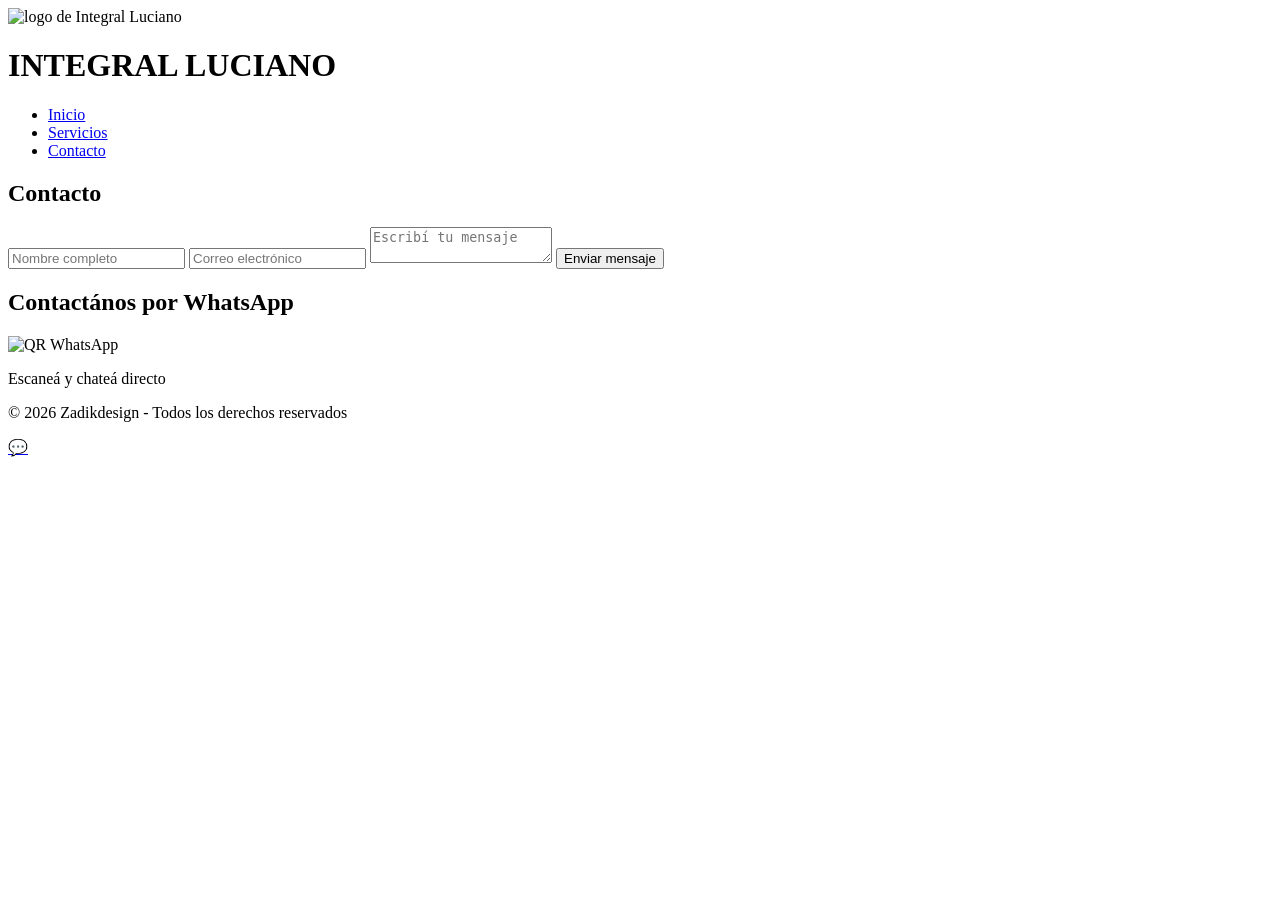
==== contacto.html @ e585a815 "agregando los archivos archivos index" ====
<!DOCTYPE html>
<html lang="es">
<head>
    <meta charset="UTF-8">
    <meta name="viewport" content="width=device-width, initial-scale=1.0">
    <title>INTEGRAL LUCIANO</title>
    <meta name="description" content="Descripción breve de la página">
    <link rel="stylesheet" href="css/styles.css">
    <link rel="icon" href="img/favicon-32x32.png" type="image/png">
</head>
<body>

 <!-- Encabezado -->
    <header>
         <div class="logo">
            <img src="img/logointegral.png" alt="logo de Integral Luciano"  width="200px" height="150px">
            <h1>INTEGRAL LUCIANO</h1>
        </div>

        <nav>
            <ul>
                <li><a href="index.html">Inicio</a></li>
                <li><a href="servicios.html">Servicios</a></li>
                <li><a href="contacto.html">Contacto</a></li>
            </ul>
        </nav>
    </header>

<main>
    <section id="contacto">
        <h2 id="title-contacto">Contacto</h2>

        <form>
            <input 
                type="text" 
                name="nombre" 
                placeholder="Nombre completo" 
                required 
                minlength="3"
            >

            <input 
                type="email" 
                name="email" 
                placeholder="Correo electrónico" 
                required
            >

            <textarea 
                name="mensaje" 
                placeholder="Escribí tu mensaje" 
                required 
                minlength="10"
            ></textarea>

            <button type="submit">Enviar mensaje</button>
        </form>
    </section>

    <section id="qrcode">
         <!-- QR -->
        <div class="qr-box">
        <h2>Contactános por WhatsApp</h2>
        <img src="img/qrcode.png" alt="QR WhatsApp">
        <p>Escaneá y chateá directo</p>
        </div>
    </section>
</main>

<footer>
    <p>© 2026 Zadikdesign - Todos los derechos reservados</p>
</footer>

<!-- WHATSAPP FLOAT -->
<a href="https://wa.me/543517529016" class="whatsapp" target="_blank">
    💬
</a>

</body>
</html>
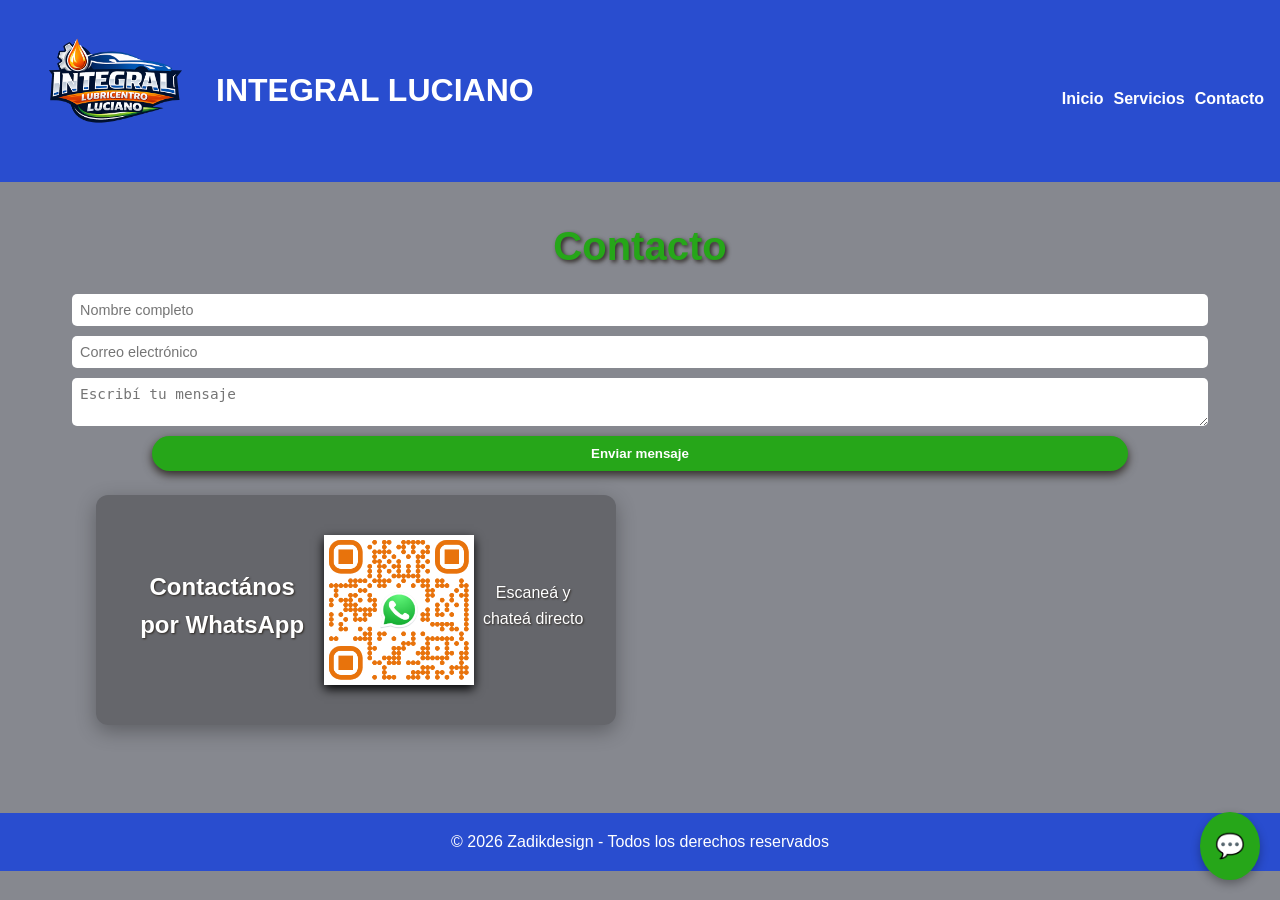
==== commit 46b345e4: "Fix HTML structure and update resource links corrigiendo" ====
--- a/contacto.html
+++ b/contacto.html
@@ -5,15 +5,15 @@
     <meta name="viewport" content="width=device-width, initial-scale=1.0">
     <title>INTEGRAL LUCIANO</title>
     <meta name="description" content="Descripción breve de la página">
-    <link rel="stylesheet" href="css/styles.css">
-    <link rel="icon" href="img/favicon-32x32.png" type="image/png">
+    <link rel="stylesheet" href="styles.css">
+    <link rel="icon" href="favicon-32x32.png" type="favicon">
 </head>
 <body>
 
  <!-- Encabezado -->
     <header>
          <div class="logo">
-            <img src="img/logointegral.png" alt="logo de Integral Luciano"  width="200px" height="150px">
+            <img src="logointegral.png" alt="logo de Integral Luciano"  width="200px" height="150px">
             <h1>INTEGRAL LUCIANO</h1>
         </div>
 
@@ -61,7 +61,7 @@
          <!-- QR -->
         <div class="qr-box">
         <h2>Contactános por WhatsApp</h2>
-        <img src="img/qrcode.png" alt="QR WhatsApp">
+        <img src="qrcode.png" alt="QR WhatsApp">
         <p>Escaneá y chateá directo</p>
         </div>
     </section>
@@ -77,4 +77,4 @@
 </a>
 
 </body>
-</html>+</html>
--- a/styles.css
+++ b/styles.css
@@ -0,0 +1,606 @@
+/* RESET */
+/*se resetean margenes, padding y se establece box-sizing para evitar problemas de diseño y asegurar que los elementos se comporten de manera predecible en diferentes navegadores*/
+* {
+    margin: 0;
+    padding: 0;
+    box-sizing: border-box;
+}
+
+/* VARIABLES DE COLOR */
+/*se definen variables de color para mantener una paleta consistente en todo el sitio y facilitar futuros cambios de diseño*/
+
+:root {
+    --azul: #294DCF;
+    --gris: #86888F;
+    --verde: #26A619;
+    --naranja: #E8730C;
+    --blanco: #ffffff;
+}
+
+/* BODY */
+body {
+    font-family: Arial, Helvetica, sans-serif;
+    background-color: var(--gris);
+    color: var(--blanco);
+    line-height: 1.6;
+}
+
+/* HEADER */
+header {
+    background-color: var(--azul);
+    display: flex;
+    flex-direction: column;
+    align-items: center;
+    padding: 1rem;
+}
+
+.logo h1 {
+    font-size: 2rem;
+    text-align: center;
+}
+
+.logo{  
+    display: flex;
+    justify-content: center;
+    align-items: center;
+   
+}
+
+logo a:hover {
+    color:var(--verde) ;
+}
+
+/* NAV */
+nav ul {
+    list-style: none;
+    display: flex;
+    flex-direction: column;
+    gap: 10px;
+    margin-top: 1rem;
+}
+
+nav a {
+    text-decoration: none;
+    color: var(--blanco);
+    font-weight: bold;
+    transition: 0.3s;
+}
+
+nav a:hover {
+    color: var(--naranja);
+}
+/*aqui hacemos que al interactuar con nav ademas de cambiar de color , se agrande un poco el texto para darle un efecto mas dinamico y atractivo al usuario*/
+nav ul li a {
+    text-decoration: none;
+    font-size: 16px;
+    display: inline-block;
+    transition: transform 0.3s ease, font-size 0.3s ease;
+}
+
+nav ul li a:hover {
+    transform: scale(1.3);
+}
+
+/* MAIN */
+main {
+    padding: 2rem;
+}
+
+/* HERO */
+#hero {
+    text-align: center;
+    margin-bottom: 2rem;
+}
+
+#hero h2 {
+    font-size: 2.5rem;
+    margin-bottom: 1rem;
+}
+#title-hero {
+    font-size: 2.5rem;
+    color: var(--verde);
+    margin-bottom: 1rem;
+    text-shadow: #302B26 2px 2px 4px;
+}
+
+/* ANIMACION SLIDE LEFT TO RIGHT */
+/* aqui se define una animacion llamada slideInLeft que hace que los elementos aparezcan desde la izquierda con un efecto de deslizamiento y aumento de opacidad, lo que le da un toque moderno y atractivo al sitio web */
+@keyframes slideInLeft {
+    0% {
+        opacity: 0;
+        transform: translateX(-50px);
+    }
+    100% {
+        opacity: 1;
+        transform: translateX(0);
+    }
+}
+
+/* APLICACION AL H2 DEL HERO */
+/* se aplica la animacion slideInLeft al h2 del hero para que tenga un efecto de entrada suave y llamativa, mejorando la experiencia del usuario al visitar la pagina */
+#hero h2 {
+    animation: slideInLeft 1s ease-out;
+}
+
+#title-servicios {
+    font-size: 2.5rem;
+    color: var(--verde);
+    margin-bottom: 1rem;
+    text-shadow: #302B26 2px 2px 4px;
+    animation: slideInLeft 1s ease-out;
+    text-align: center;
+}
+
+#title-contacto {
+    font-size: 2.5rem;
+    color: var(--verde);
+    margin-bottom: 1rem;
+    text-shadow: #302B26 2px 2px 4px;
+    animation: slideInLeft 1s ease-out;
+    
+}
+
+#contacto h2 {
+    text-align: center;
+
+}
+#qrcode {
+    display: flex;
+    justify-content: center;
+    justify-self: center;
+   
+}
+
+div.qr-box {
+    display: flex;
+    justify-content: center;
+    align-items: center;
+    width: 120%;
+    height:100%;
+}
+
+div.qr-box img {
+    width: 150px;
+    height: 150px;
+    box-shadow: black 0px 4px 10px;
+}
+
+div.qr-box h2 {
+    font-size: 1.5rem;
+    text-align: center;
+    text-shadow: #302B26 1px 1px 2px;
+}
+
+div.qr-box p {
+    font-size: 1rem;
+    text-align: center;
+    margin-top: 0.5rem;
+    
+}
+/* SERVICIOS GRID */
+#servicios {
+    display: grid;
+    gap: 1.5rem;
+}
+
+#servicios article {
+    background: rgba(0,0,0,0.2);
+    padding: 1rem;
+    border-radius: 10px;
+    transition: 0.3s;
+}
+/* aqui se agrega un efecto de hover a los articulos de servicios para que al pasar el mouse por encima, el articulo se eleve ligeramente, lo que le da un toque interactivo y moderno al sitio web */
+#servicios article:hover {
+    transform: translateY(-5px);
+}
+
+/* TITULOS */
+h2 {
+    color: var(--blanco);
+    margin-bottom: 1rem;
+}
+
+h3 {
+    color: var(--naranja);
+}
+
+#title-que {
+    font-size: 2rem;
+    color: var(--blanco);
+    margin-bottom: 1rem;
+    text-shadow: #302B26 2px 2px 4px;
+    text-align: center;
+    
+}
+
+section p {
+    font-size: 1.2rem;
+    color: var(--blanco);
+    margin-bottom: 1rem;
+    text-shadow: #302B26 1px 1px 2px;
+    text-align: center;
+}
+
+.cita{
+    font-size: 1.5rem;
+    font-style: italic;
+    border-left: 5px solid #ff6600;
+    padding-left: 15px;
+    color: #444;
+    text-align: end;
+}
+
+.autor{
+    margin-left: 20px;
+    font-weight: bold;
+    color: #ff6600;
+    text-align: end;
+    margin-bottom: 10px;
+    margin-top: 10px;
+}
+
+
+/* ASIDE */
+aside {
+    margin-top: 2rem;
+    padding: 1rem;
+    background: rgba(0,0,0,0.2);
+    border-radius: 10px;
+}
+
+/* FORMULARIO */
+form {
+    display: flex;
+    flex-direction: column;
+    gap: 10px;
+    margin-top: 1rem;
+}
+
+input, textarea {
+    padding: 10px;
+    border: none;
+    border-radius: 5px;
+}
+
+button {
+    background-color: var(--verde);
+    color: var(--blanco);
+    border: none;
+    border-radius: 20px;
+    padding: 10px;
+    margin-left: 80px;
+    margin-right: 80px;
+    cursor: pointer;
+    transition: all 0.1s ease;
+    font-weight: bold;
+    box-shadow: #302B26 0px 4px 10px;
+}
+
+/* Hover */
+button:hover {
+    background-color: var(--naranja);
+}
+
+/* Click (efecto hundido) */
+button:active {
+    transform: translateY(3px); /* baja el botón */
+    box-shadow: #302B26 0px 2px 5px; /* sombra más chica */
+}
+
+/*aside complementario */
+
+#redes{
+    width: 370px;
+    height: 170px;
+    text-align: center;
+    display: flex;
+    flex-direction: column;
+    gap: 10px;
+    justify-self: center;
+}
+
+/* FOOTER */
+footer {
+    background-color: var(--azul);
+    text-align: center;
+    padding: 1rem;
+    margin-top: 2rem;
+}
+
+
+
+/* ------------------ */
+/* MEDIA QUERIES */
+/* ------------------ */
+/* con las media queries se asegura que el sitio web sea responsive y se adapte a diferentes tamaños de pantalla, mejorando la experiencia del usuario en dispositivos móviles, tabletas y computadoras de escritorio */
+
+/* TABLET */
+@media (min-width: 768px) {
+
+    header {
+        flex-direction: row;
+        justify-content: space-between;
+    }
+
+    nav ul {
+        flex-direction: row;
+    }
+
+    #servicios {
+        grid-template-columns: repeat(2, 1fr);
+    }
+   #qrcode {
+       
+        flex-direction: row;
+        text-align: center;
+        justify-content: center;
+        justify-self: center;
+    }
+}
+
+/* DESKTOP */
+@media (min-width: 1024px) {
+
+    #servicios {
+        grid-template-columns: repeat(3, 1fr);
+    }
+
+    main {
+        max-width: 1200px;
+        margin: auto;
+    }
+    #qrcode {
+       
+        flex-direction: row;
+        text-align: center;
+        justify-content: center;
+        justify-self: center;
+    }
+}
+
+/* WHATSAPP FLOAT */
+/* se crea un boton flotante de whatsapp que se posiciona en la esquina inferior derecha de la pantalla, con un diseño atractivo y un efecto de hover para mejorar la interacción del usuario y facilitar el contacto a través de esta plataforma de mensajería */
+.whatsapp {
+    position: fixed;
+    bottom: 20px;
+    right: 20px;
+    background-color: #26A619;
+    color: white;
+    font-size: 24px;
+    padding: 15px;
+    border-radius: 50%;
+    text-align: center;
+    text-decoration: none;
+    box-shadow: 0 4px 10px rgba(0,0,0,0.3);
+    transition: 0.3s;
+    z-index: 1000;
+}
+
+.whatsapp:hover {
+    background-color: #E8730C;
+    transform: scale(1.1);
+}
+
+
+/* CONTENEDOR GENERAL */
+.contacto-container {
+    display: flex;
+    flex-direction: column;
+    gap: 2rem;
+    margin-top: 2rem;
+}
+
+/* FORM BOX */
+.form-box {
+    background: rgba(0,0,0,0.25);
+    padding: 1.5rem;
+    border-radius: 12px;
+    box-shadow: 0 6px 20px rgba(0,0,0,0.3);
+    flex: 1;
+}
+
+/* CAMPOS */
+.campo {
+    display: flex;
+    flex-direction: column;
+    margin-bottom: 10px;
+}
+
+.campo label {
+    font-size: 0.8rem;
+    margin-bottom: 3px;
+    color: #ccc;
+}
+
+/* INPUTS */
+input, textarea {
+    padding: 8px;
+    font-size: 0.9rem;
+}
+
+/* BOTON CHICO */
+.form-box button {
+    width: fit-content;
+    padding: 6px 15px;
+    font-size: 0.85rem;
+    border-radius: 5px;
+}
+
+/* QR BOX */
+.qr-box {
+    text-align: center;
+    background: rgba(0,0,0,0.25);
+    padding: 1.5rem;
+    margin: 1.5rem;
+    right: 2rem;
+    border-radius: 12px;
+    box-shadow: 0 6px 20px rgba(0,0,0,0.3);
+    top: 1rem;
+    width: 50%;
+    height: 50%;
+    justify-items: center;
+    
+
+}
+
+#qrcode{
+    display: flex;
+    justify-content: center;
+    justify-self: center;
+    width: 50%;
+    height: 80%;
+}
+
+.qr-box h2 {
+    
+    text-shadow: #302B26 1px 1px 2px;
+    margin-bottom: 0.5rem;
+    padding: 0.8rem;
+    text-align: center;
+}
+
+.qr-box p {
+  
+    text-shadow: #302B26 1px 1px 2px;
+    text-align: center;
+    padding: 0.5rem;
+}
+.qr-box img {
+    width: 180px;
+    margin: 1rem 0;
+    padding:1 rem; ;
+    box-shadow: black 0px 4px 10px;
+}
+
+/* DESKTOP */
+@media (min-width: 768px) {
+
+    .contacto-container {
+        flex-direction: row;
+        align-items: flex-start;
+    }
+
+    .form-box {
+        max-width: 500px;
+    }
+
+    .qr-box {
+        flex: 1;
+    }
+    #qrcode {
+       
+        flex-direction: row;
+        text-align: center;
+        justify-content: center;
+        justify-self: center;
+    }
+}
+
+/* SERVICIOS PAGE */
+#servicios-page {
+    margin-top: 2rem;
+}
+
+#servicios-page h2 {
+    text-align: center;
+    margin-bottom: 2rem;
+}
+
+/* GRID */
+.servicios-grid {
+    display: grid;
+    gap: 1.5rem;
+}
+
+/* CARD */
+.card {
+    background: rgba(0,0,0,0.25);
+    padding: 1.5rem;
+    border-radius: 12px;
+    text-align: center;
+    box-shadow: 0 6px 20px rgba(0,0,0,0.3);
+    transition: 0.3s;
+}
+
+/* HOVER */
+/* aqui se agrega un efecto de hover a las tarjetas de servicios para que al pasar el mouse por encima, la tarjeta se eleve ligeramente, lo que le da un toque interactivo y moderno al sitio web */
+.card:hover {
+    transform: translateY(-8px);
+}
+
+/* TITULOS */
+.card h3 {
+    margin-bottom: 10px;
+    color: #E8730C;
+}
+
+/* RESPONSIVE */
+
+/* TABLET */
+@media (min-width: 768px) {
+    .servicios-grid {
+        grid-template-columns: repeat(2, 1fr);
+    }
+}
+
+/* DESKTOP */
+@media (min-width: 1024px) {
+    .servicios-grid {
+        grid-template-columns: repeat(3, 1fr);
+    }
+}
+
+/*carrousel*/
+
+/* CONTENEDOR */
+.carousel{
+    width:90%;
+    overflow:hidden;
+    padding:20px 0;
+}
+
+/* TRACK */
+.carousel-track{
+    display:flex;
+    gap:20px;
+    width:max-content;
+    animation:scroll 18s linear infinite;
+}
+
+/* CARDS */
+.card-carrousel{
+    width:250px;
+    height:350px;
+    border-radius:20px;
+    overflow:hidden;
+    flex-shrink:0;
+    position:relative;
+    box-shadow:0 10px 20px rgba(0,0,0,0.4);
+    transition:transform 0.4s;
+}
+
+.card:hover{
+    transform:scale(1.05);
+}
+
+.card-carrousel img{
+    width:100%;
+    height:100%;
+    object-fit:cover;
+}
+
+/* ANIMACION */
+@keyframes scroll{
+    0%{
+        transform:translateX(0);
+    }
+
+    100%{
+        transform:translateX(-50%);
+    }
+}
+
+/* PAUSA AL PASAR EL MOUSE */
+.carousel-track:hover{
+    animation-play-state:paused;
+}
